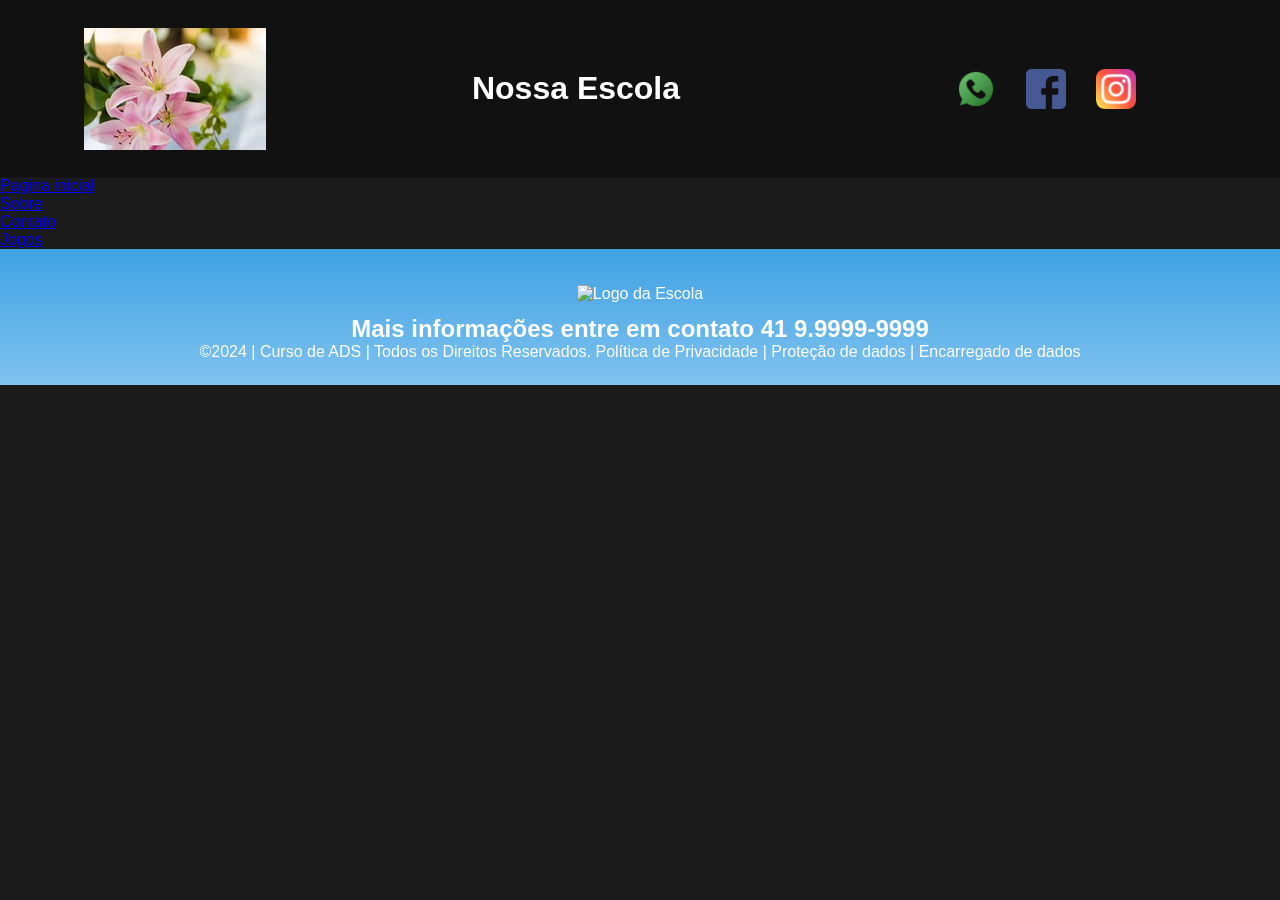
==== contato.html @ 71790a18 "24" ====
<!DOCTYPE html>
<html lang="pt-br">
<head>
<meta charset="UTF-8">
<meta name="viewport" content="width=device-width, initial-scale=1.0">
<title>Home | Nossa Escola</title>
<link rel="stylesheet" href="style.css">
</head>
<body>
<!--header é a parte do cabeçalho do site, é o topo da página-->
<header class="cabecalho-itens">
<img class="cabecalho_imagem" src="logo_novo.jpg" alt="Logo da
Página">
<h1 class="titulo_site">Nossa Escola</h1>
<div class="sociais">
<img class="sociais" src="whatsapp (2).png" alt="Logo do Whats da
Escola">
<img class="sociais" src="facebook (1).png" alt="Facebook da
Escola">
<img class="sociais" src="instagram real.png" alt="instagram da
Escola">
</div>
</header>

<!--menu-->


<ul>
  <li><a href="index.html">Pagina inicial</a></li>
  <li><a href="sobre.html">Sobre</a></li>
  <li><a href="contato.html">Contato</a></li>
  <li><a href="jogos.html">Jogos</a></li>
</ul>

<!--Seção rodapé é a parte final da paragrafo 3 da página-->
<footer class="escola">
<img class="logo_rodape" src="logo_nossa_escola.png" alt="Logo da Escola">
<h2 class="escola-título">Mais informações entre em contato<a class="link"

href="https://wa.me/5541999999999"> 41 9.9999-9999 </a></h2>
<p></p>
<p>©2024 | Curso de ADS | Todos os Direitos Reservados.
Política de Privacidade | Proteção de dados | Encarregado de dados</p>
<p> </p>
</footer>
</body>
</html>
---- style.css ----
*{
margin: 0;
padding: 0;
box-sizing: border-box;
}
body{
font-family: "Poppins", sans-serif;
}
header{
background-color: #424e61;
color: white;
width: 100%;
padding: 20px;
}
.cabecalho-itens{
max-width: 1980px;
margin: 0 auto;
display: flex;
align-items: center;
justify-content: center;
}
.cabecalho-imagem{
width: 10%;
display: flex;
justify-content: flex-start;
align-items: center;
}
.titulo_site{
padding: 50px;
text-align: center;
width: 50%;
font: 30px;
}
.sociais{
display: flex;
justify-content: flex-end;
width: 25%;
padding-right: 30px;
}
.banner1{
display: flex;
justify-content: center;
}
.estudante_titulo{
padding: 50px;
text-align: center;

}
.estudante-nome{
text-align: center;
}
.estudante-imagem{
width: 120px;
}
.estudante-icone{
width: 38px;
padding: 4px 8px;
}
.estudante{
background-image: background-color(#faae43);
padding: 24px 0;
}

.estudante.div{
text-align: center;
padding: 24px 0;
}
.estudantes_todos{
display: flex;
justify-content: space-around;
}
.escola{
background-image: linear-gradient(#40A2E3,#7FC2EF);
color: white;
display: flex;
justify-content:center;
padding: 24px 0;
text-align:center;
display:block;
}
.escola-titulo{
padding: 50px;
text-align: center;
}
.logo_rodape{
height: 80px;
padding: 12px 0;

}

.link{
color: #ffffff;
text-decoration: none;
}


/* Estilos básicos para o layout da página (Ajuste se necessário) */
body {
    margin: 0;
    font-family: 'Segoe UI', Tahoma, Geneva, Verdana, sans-serif;
    background-color: #1a1a1a;
    color: #fff;
    display: flex;
    flex-direction: column;
    min-height: 100vh;
}

header, footer {
    background-color: #111;
    padding: 20px;
    text-align: center;
}

nav ul {
    list-style: none;
    padding: 0;
    display: flex;
    justify-content: center;
    gap: 20px;
}

nav a {
    color: #fff;
    text-decoration: none;
}

/* Wrapper principal para centralizar o jogo na página */
.game-container-wrapper {
    flex: 1;
    display: flex;
    justify-content: center;
    align-items: center;
    padding: 40px 20px;
    background-color: #1e1e24;
}

/* Container do Jogo */
#game-container {
    position: relative;
    width: 100%;
    max-width: 500px;
    height: 600px;
    background-color: #0d0d11;
    border-radius: 12px;
    box-shadow: 0 8px 24px rgba(0,0,0,0.5);
    overflow: hidden;
    display: flex;
    flex-direction: column;
}

/* Estado de Tela Cheia nativo */
#game-container:fullscreen {
    max-width: 100vw;
    height: 100vh;
    border-radius: 0;
}

/* Painel superior (Pontos e Tela Cheia) */
.game-header {
    display: flex;
    justify-content: space-between;
    align-items: center;
    padding: 15px 20px;
    background-color: rgba(255, 255, 255, 0.05);
    border-bottom: 2px solid rgba(255, 255, 255, 0.1);
    z-index: 10;
}

.score-board {
    font-size: 1.2rem;
    font-weight: bold;
    color: #00ffcc;
}

#fullscreen-btn, #start-btn {
    background-color: #00ffcc;
    color: #000;
    border: none;
    padding: 8px 16px;
    font-weight: bold;
    border-radius: 6px;
    cursor: pointer;
    transition: transform 0.1s, background-color 0.2s;
}

#fullscreen-btn:hover, #start-btn:hover {
    background-color: #00cca3;
}

#fullscreen-btn:active, #start-btn:active {
    transform: scale(0.95);
}

/* Área onde a ação acontece */
.game-area {
    position: relative;
    flex: 1;
    width: 100%;
}

/* Pistas e Alvos Fixos no topo */
.lanes-container {
    position: absolute;
    top: 40px; /* Distância do topo para acertar as notas */
    left: 0;
    width: 100%;
    display: flex;
    justify-content: space-around;
    padding: 0 10px;
    box-sizing: border-box;
}

.lane-target {
    width: 60px;
    height: 60px;
    border: 3px solid #555;
    border-radius: 50%;
    display: flex;
    justify-content: center;
    align-items: center;
    font-size: 1.8rem;
    font-weight: bold;
    color: #555;
    transition: all 0.1s;
    background-color: rgba(0, 0, 0, 0.4);
}

/* Efeito visual quando o jogador aperta a tecla correspondente */
.lane-target.active {
    border-color: #00ffcc;
    color: #00ffcc;
    box-shadow: 0 0 15px #00ffcc;
    transform: scale(1.05);
}

/* Elemento da Nota/Seta móvel que sobe */
.falling-note {
    position: absolute;
    bottom: -60px; /* Começa abaixo da tela */
    width: 60px;
    height: 60px;
    border-radius: 50%;
    display: flex;
    justify-content: center;
    align-items: center;
    font-size: 1.8rem;
    font-weight: bold;
    color: #fff;
    background-color: #ff0055;
    box-shadow: 0 0 10px #ff0055;
}

/* Cores diferentes por direção para ajudar no visual */
.falling-note[data-key="ArrowLeft"] { background-color: #ff0055; box-shadow: 0 0 10px #ff0055;}
.falling-note[data-key="ArrowUp"] { background-color: #00ffcc; box-shadow: 0 0 10px #00ffcc; color: #000;}
.falling-note[data-key="ArrowDown"] { background-color: #ffcc00; box-shadow: 0 0 10px #ffcc00; color: #000;}
.falling-note[data-key="ArrowRight"] { background-color: #0077ff; box-shadow: 0 0 10px #0077ff;}

/* Tela de início/Game over */
.game-start-overlay {
    position: absolute;
    top: 0;
    left: 0;
    width: 100%;
    height: 100%;
    background-color: rgba(13, 13, 17, 0.95);
    display: flex;
    flex-direction: column;
    justify-content: center;
    align-items: center;
    text-align: center;
    padding: 20px;
    box-sizing: border-box;
    z-index: 20;
}

.game-start-overlay h2 {
    font-size: 2rem;
    margin-bottom: 10px;
    color: #00ffcc;
}

.game-start-overlay p {
    margin-bottom: 25px;
    color: #aaa;
}

#start-btn {
    padding: 12px 30px;
    font-size: 1.1rem;
}
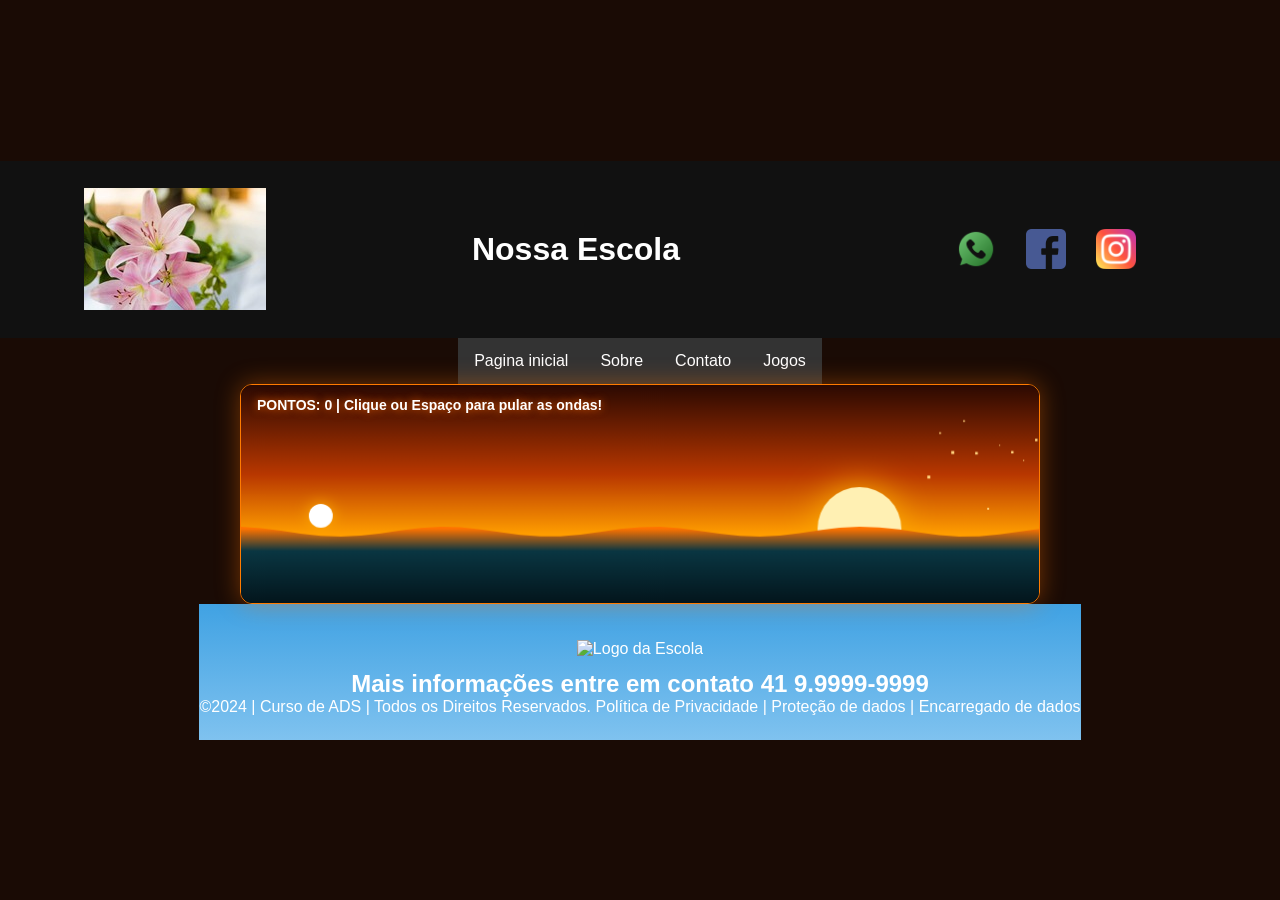
==== commit f6cdbfd3: "567" ====
--- a/contato.html
+++ b/contato.html
@@ -32,6 +32,135 @@
   <li><a href="jogos.html">Jogos</a></li>
 </ul>
 
+
+
+<!--conteúdo-->
+
+<!DOCTYPE html>
+<html lang="pt-BR">
+<head>
+<meta charset="UTF-8">
+<style>
+  body { margin: 0; background: #1a0b05; display: flex; justify-content: center; align-items: center; height: 100vh; font-family: sans-serif; }
+  #game-box { position: relative; width: 100%; max-width: 800px; height: 220px; border-radius: 12px; overflow: hidden; box-shadow: 0 0 25px rgba(255, 115, 0, 0.4); border: 1px solid #ff7b00; }
+  canvas { display: block; width: 100%; height: 100%; cursor: pointer; }
+  #ui { position: absolute; top: 12px; left: 16px; color: #fff; font-weight: bold; text-shadow: 0 0 8px #ff6a00; pointer-events: none; font-size: 14px; }
+</style>
+</head>
+<body>
+
+<div id="game-box">
+  <div id="ui">PONTOS: <span id="pts">0</span> | Clique ou Espaço para pular as ondas!</div>
+  <canvas id="c" width="800" height="220"></canvas>
+</div>
+
+<script>
+const c = document.getElementById('c'), ctx = c.getContext('2d'), ptsEl = document.getElementById('pts');
+let player = { x: 80, y: 130, vy: 0, r: 12, grounded: false };
+let obs = [], sparks = [], score = 0, frame = 0, over = false;
+
+const jump = () => {
+  if (over) { obs = []; score = 0; ptsEl.innerText = 0; over = false; player.y = 100; }
+  else if (player.grounded) { player.vy = -8.5; player.grounded = false; }
+};
+window.addEventListener('keydown', e => e.code === 'Space' && jump());
+c.addEventListener('mousedown', jump);
+c.addEventListener('touchstart', e => { e.preventDefault(); jump(); });
+
+function loop() {
+  frame++;
+  // Céu pôr do sol laranja brilhante
+  let sky = ctx.createLinearGradient(0, 0, 0, 150);
+  sky.addColorStop(0, '#2b0902');
+  sky.addColorStop(0.6, '#b83700');
+  sky.addColorStop(1, '#ff9d00');
+  ctx.fillStyle = sky;
+  ctx.fillRect(0, 0, 800, 220);
+
+  // Sol brilhante no horizonte
+  ctx.save();
+  ctx.shadowBlur = 35; ctx.shadowColor = '#ffae00';
+  ctx.fillStyle = '#fff0b3';
+  ctx.beginPath(); ctx.arc(620, 145, 42, 0, Math.PI * 2); ctx.fill();
+  ctx.restore();
+
+  // Física do jogador (esfera/barco luminoso)
+  player.vy += 0.45;
+  player.y += player.vy;
+  let waveY = 148 + Math.sin(frame * 0.08) * 4;
+  if (player.y >= waveY - player.r) {
+    player.y = waveY - player.r;
+    player.vy = 0;
+    player.grounded = true;
+  }
+
+  // Mar com ondas e brilho laranja
+  let sea = ctx.createLinearGradient(0, 145, 0, 220);
+  sea.addColorStop(0, '#ff7300');
+  sea.addColorStop(0.3, '#0a3642');
+  sea.addColorStop(1, '#03151c');
+  ctx.fillStyle = sea;
+  ctx.beginPath();
+  ctx.moveTo(0, 220);
+  for (let x = 0; x <= 800; x += 20) {
+    ctx.lineTo(x, 148 + Math.sin(x * 0.03 + frame * 0.08) * 5);
+  }
+  ctx.lineTo(800, 220);
+  ctx.fill();
+
+  // Brilhos flutuantes (partículas)
+  if (frame % 6 === 0) sparks.push({ x: 800, y: Math.random() * 140, s: Math.random() * 2 + 1 });
+  ctx.fillStyle = '#ffd27d';
+  sparks.forEach((p, i) => {
+    p.x -= 2;
+    ctx.fillRect(p.x, p.y, p.s, p.s);
+    if (p.x < 0) sparks.splice(i, 1);
+  });
+
+  // Gerar obstáculos (rochas/boias)
+  if (!over && frame % 85 === 0) obs.push({ x: 820, w: 18, h: 24 + Math.random() * 15 });
+
+  // Desenhar jogador com brilho
+  ctx.save();
+  ctx.shadowBlur = 15; ctx.shadowColor = '#ffaa00';
+  ctx.fillStyle = '#ffffff';
+  ctx.beginPath(); ctx.arc(player.x, player.y, player.r, 0, Math.PI * 2); ctx.fill();
+  ctx.restore();
+
+  // Atualizar e desenhar obstáculos
+  obs.forEach((o, i) => {
+    if (!over) o.x -= 5;
+    ctx.fillStyle = '#1f0c05';
+    ctx.strokeStyle = '#ff8800';
+    ctx.lineWidth = 2;
+    ctx.fillRect(o.x, 152 - o.h, o.w, o.h);
+    ctx.strokeRect(o.x, 152 - o.h, o.w, o.h);
+
+    // Colisão simples
+    if (player.x + player.r > o.x && player.x - player.r < o.x + o.w && player.y + player.r > 152 - o.h) {
+      over = true;
+    }
+    if (o.x + o.w < 0) { obs.splice(i, 1); if (!over) ptsEl.innerText = ++score; }
+  });
+
+  if (over) {
+    ctx.fillStyle = 'rgba(0,0,0,0.6)';
+    ctx.fillRect(0, 0, 800, 220);
+    ctx.fillStyle = '#ffae00';
+    ctx.font = 'bold 20px sans-serif';
+    ctx.textAlign = 'center';
+    ctx.fillText('OPS! CLIQUE PARA TENTAR DE NOVO', 400, 115);
+  }
+  requestAnimationFrame(loop);
+}
+loop();
+</script>
+</body>
+</html>
+
+
+
+
 <!--Seção rodapé é a parte final da paragrafo 3 da página-->
 <footer class="escola">
 <img class="logo_rodape" src="logo_nossa_escola.png" alt="Logo da Escola">
--- a/style.css
+++ b/style.css
@@ -289,3 +289,28 @@
     padding: 12px 30px;
     font-size: 1.1rem;
 }
+
+
+ul {
+  list-style-type: none;
+  margin: 0;
+  padding: 0;
+  overflow: hidden;
+  background-color: #333333;
+}
+
+ul li {
+  float: left;
+}
+
+ul li a {
+  display: block;
+  color: white;
+  text-align: center;
+  padding: 14px 16px;
+  text-decoration: none;
+}
+
+ul li a:hover {
+  background-color: #111111;
+}
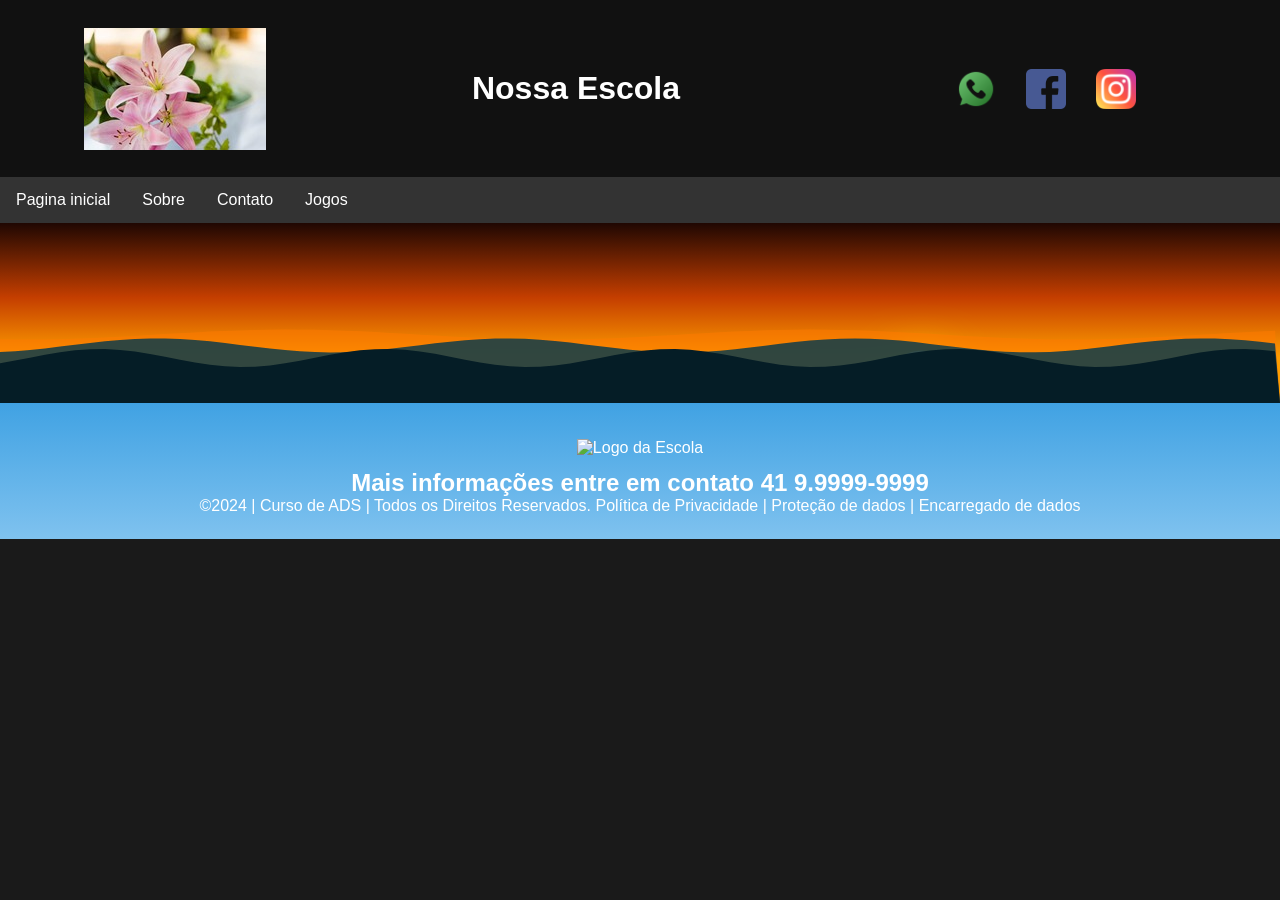
==== commit d58e578c: "98765" ====
--- a/contato.html
+++ b/contato.html
@@ -36,127 +36,77 @@
 
 <!--conteúdo-->
 
-<!DOCTYPE html>
-<html lang="pt-BR">
-<head>
-<meta charset="UTF-8">
-<style>
-  body { margin: 0; background: #1a0b05; display: flex; justify-content: center; align-items: center; height: 100vh; font-family: sans-serif; }
-  #game-box { position: relative; width: 100%; max-width: 800px; height: 220px; border-radius: 12px; overflow: hidden; box-shadow: 0 0 25px rgba(255, 115, 0, 0.4); border: 1px solid #ff7b00; }
-  canvas { display: block; width: 100%; height: 100%; cursor: pointer; }
-  #ui { position: absolute; top: 12px; left: 16px; color: #fff; font-weight: bold; text-shadow: 0 0 8px #ff6a00; pointer-events: none; font-size: 14px; }
-</style>
-</head>
-<body>
 
-<div id="game-box">
-  <div id="ui">PONTOS: <span id="pts">0</span> | Clique ou Espaço para pular as ondas!</div>
-  <canvas id="c" width="800" height="220"></canvas>
+
+
+
+<!-- Faixa de Animação Pôr do Sol e Mar -->
+<div style="width: 100%; height: 180px; overflow: hidden; line-height: 0;">
+  <canvas id="mar-sol" style="width: 100%; height: 100%; display: block;"></canvas>
 </div>
 
 <script>
-const c = document.getElementById('c'), ctx = c.getContext('2d'), ptsEl = document.getElementById('pts');
-let player = { x: 80, y: 130, vy: 0, r: 12, grounded: false };
-let obs = [], sparks = [], score = 0, frame = 0, over = false;
+(() => {
+  const c = document.getElementById('mar-sol'), ctx = c.getContext('2d');
+  let t = 0, sunY = 175; // O sol começa escondido e sobe suavemente
 
-const jump = () => {
-  if (over) { obs = []; score = 0; ptsEl.innerText = 0; over = false; player.y = 100; }
-  else if (player.grounded) { player.vy = -8.5; player.grounded = false; }
-};
-window.addEventListener('keydown', e => e.code === 'Space' && jump());
-c.addEventListener('mousedown', jump);
-c.addEventListener('touchstart', e => { e.preventDefault(); jump(); });
+  function resize() {
+    c.width = c.parentElement.offsetWidth;
+    c.height = 180;
+  }
+  window.addEventListener('resize', resize);
+  resize();
 
-function loop() {
-  frame++;
-  // Céu pôr do sol laranja brilhante
-  let sky = ctx.createLinearGradient(0, 0, 0, 150);
-  sky.addColorStop(0, '#2b0902');
-  sky.addColorStop(0.6, '#b83700');
-  sky.addColorStop(1, '#ff9d00');
-  ctx.fillStyle = sky;
-  ctx.fillRect(0, 0, 800, 220);
+  function draw() {
+    t += 0.025;
+    const w = c.width, h = c.height;
 
-  // Sol brilhante no horizonte
-  ctx.save();
-  ctx.shadowBlur = 35; ctx.shadowColor = '#ffae00';
-  ctx.fillStyle = '#fff0b3';
-  ctx.beginPath(); ctx.arc(620, 145, 42, 0, Math.PI * 2); ctx.fill();
-  ctx.restore();
+    // 1. Céu em degradê laranja/dourado
+    const sky = ctx.createLinearGradient(0, 0, 0, h * 0.75);
+    sky.addColorStop(0, '#1f0702');
+    sky.addColorStop(0.55, '#c43e00');
+    sky.addColorStop(1, '#ff9e00');
+    ctx.fillStyle = sky;
+    ctx.fillRect(0, 0, w, h);
 
-  // Física do jogador (esfera/barco luminoso)
-  player.vy += 0.45;
-  player.y += player.vy;
-  let waveY = 148 + Math.sin(frame * 0.08) * 4;
-  if (player.y >= waveY - player.r) {
-    player.y = waveY - player.r;
-    player.vy = 0;
-    player.grounded = true;
+    // 2. Sol nascendo/se pondo suavemente com brilho
+    if (sunY > h * 0.56) sunY -= 0.15; // Sobe devagar até o horizonte
+    ctx.save();
+    ctx.shadowBlur = 40;
+    ctx.shadowColor = '#ffb700';
+    ctx.fillStyle = '#fff2b2';
+    ctx.beginPath();
+    ctx.arc(w * 0.72, sunY, 38, 0, Math.PI * 2);
+    ctx.fill();
+    ctx.restore();
+
+    // 3. Camadas de ondas do mar na horizontal
+    const waves = [
+      { y: 0.62, amp: 5, freq: 0.012, speed: 0.8, color: 'rgba(255, 123, 0, 0.55)' },
+      { y: 0.68, amp: 7, freq: 0.018, speed: 1.2, color: 'rgba(13, 59, 74, 0.85)' },
+      { y: 0.75, amp: 9, freq: 0.022, speed: 1.6, color: '#051d26' }
+    ];
+
+    waves.forEach(wave => {
+      ctx.fillStyle = wave.color;
+      ctx.beginPath();
+      ctx.moveTo(0, h);
+      for (let x = 0; x <= w; x += 15) {
+        const y = h * wave.y + Math.sin(x * wave.freq + t * wave.speed) * wave.amp;
+        ctx.lineTo(x, y);
+      }
+      ctx.lineTo(w, h);
+      ctx.fill();
+    });
+
+    requestAnimationFrame(draw);
   }
+  draw();
+})();
+</script>
 
-  // Mar com ondas e brilho laranja
-  let sea = ctx.createLinearGradient(0, 145, 0, 220);
-  sea.addColorStop(0, '#ff7300');
-  sea.addColorStop(0.3, '#0a3642');
-  sea.addColorStop(1, '#03151c');
-  ctx.fillStyle = sea;
-  ctx.beginPath();
-  ctx.moveTo(0, 220);
-  for (let x = 0; x <= 800; x += 20) {
-    ctx.lineTo(x, 148 + Math.sin(x * 0.03 + frame * 0.08) * 5);
-  }
-  ctx.lineTo(800, 220);
-  ctx.fill();
 
-  // Brilhos flutuantes (partículas)
-  if (frame % 6 === 0) sparks.push({ x: 800, y: Math.random() * 140, s: Math.random() * 2 + 1 });
-  ctx.fillStyle = '#ffd27d';
-  sparks.forEach((p, i) => {
-    p.x -= 2;
-    ctx.fillRect(p.x, p.y, p.s, p.s);
-    if (p.x < 0) sparks.splice(i, 1);
-  });
 
-  // Gerar obstáculos (rochas/boias)
-  if (!over && frame % 85 === 0) obs.push({ x: 820, w: 18, h: 24 + Math.random() * 15 });
-
-  // Desenhar jogador com brilho
-  ctx.save();
-  ctx.shadowBlur = 15; ctx.shadowColor = '#ffaa00';
-  ctx.fillStyle = '#ffffff';
-  ctx.beginPath(); ctx.arc(player.x, player.y, player.r, 0, Math.PI * 2); ctx.fill();
-  ctx.restore();
-
-  // Atualizar e desenhar obstáculos
-  obs.forEach((o, i) => {
-    if (!over) o.x -= 5;
-    ctx.fillStyle = '#1f0c05';
-    ctx.strokeStyle = '#ff8800';
-    ctx.lineWidth = 2;
-    ctx.fillRect(o.x, 152 - o.h, o.w, o.h);
-    ctx.strokeRect(o.x, 152 - o.h, o.w, o.h);
-
-    // Colisão simples
-    if (player.x + player.r > o.x && player.x - player.r < o.x + o.w && player.y + player.r > 152 - o.h) {
-      over = true;
-    }
-    if (o.x + o.w < 0) { obs.splice(i, 1); if (!over) ptsEl.innerText = ++score; }
-  });
-
-  if (over) {
-    ctx.fillStyle = 'rgba(0,0,0,0.6)';
-    ctx.fillRect(0, 0, 800, 220);
-    ctx.fillStyle = '#ffae00';
-    ctx.font = 'bold 20px sans-serif';
-    ctx.textAlign = 'center';
-    ctx.fillText('OPS! CLIQUE PARA TENTAR DE NOVO', 400, 115);
-  }
-  requestAnimationFrame(loop);
-}
-loop();
-</script>
-</body>
-</html>
 
 
 
